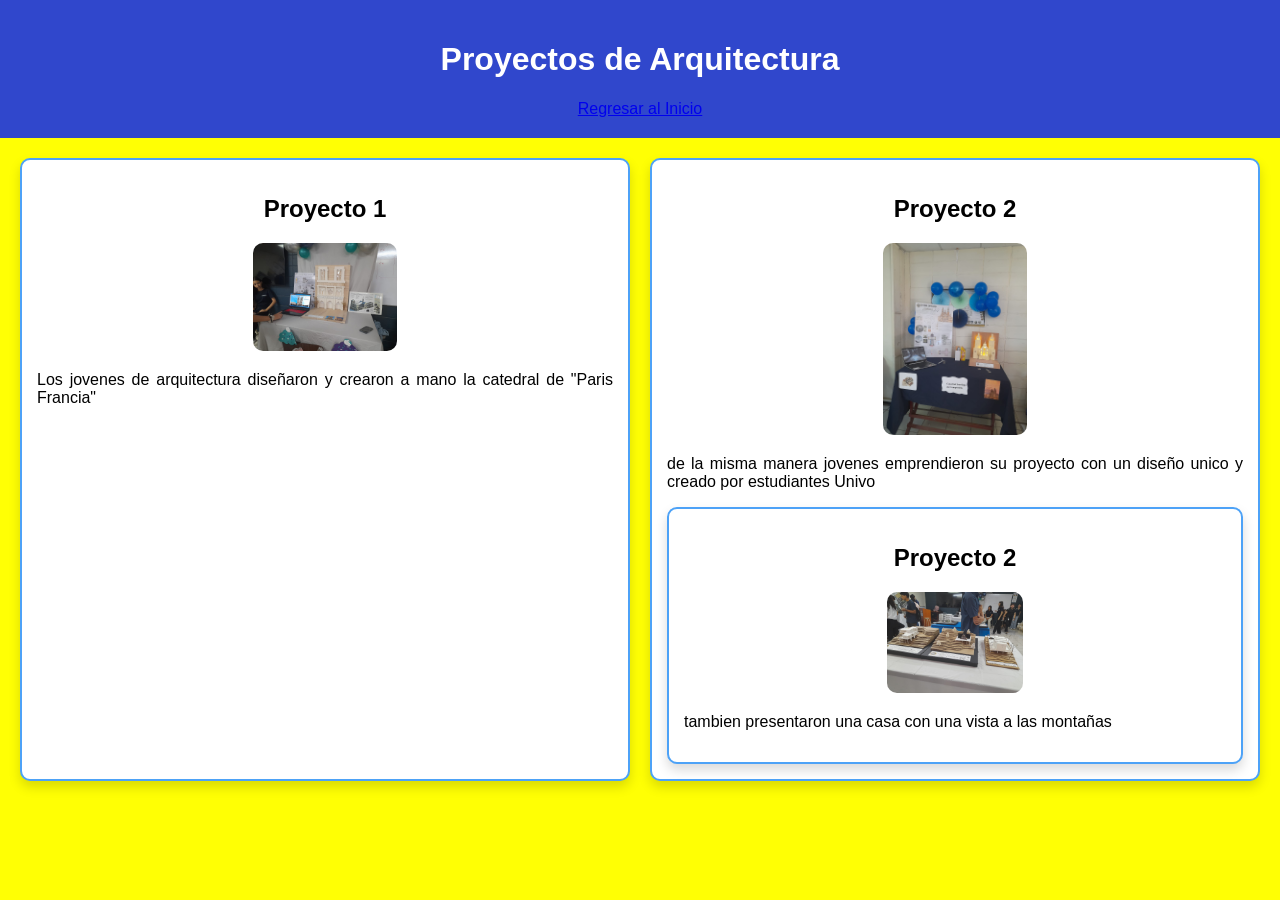
==== views/arquitectura.html @ c779b688 "Final" ====
<!DOCTYPE html>
<html lang="es">
<head>
    <meta charset="UTF-8">
    <meta name="viewport" content="width=device-width, initial-scale=1.0">
    <title>Arquitectura - Proyectos FIA</title>
    <link rel="stylesheet" href="../style.css">
</head>
<body>
    <header>
        <h1>Proyectos de Arquitectura</h1>
        <a href="../index.html">Regresar al Inicio</a>
    </header>
    <section class="contenido">
        <div class="tarjeta" onclick="mostrarInformacion('Proyecto A1', 'Descripción...', './images/proyectoA1.png')">
            <h2>Proyecto 1</h2>
            <img src="../images/Arquitectura.jpeg" alt="Proyecto A1">
            <p>Los jovenes de arquitectura diseñaron y crearon a mano la catedral de "Paris Francia"</p>
        </div>
        <div class="tarjeta" onclick="mostrarInformacion('Proyecto A1', 'Descripción...', './images/proyectoA1.png')">
            <h2>Proyecto 2</h2>
            <img src="../images/arquitectura1.jpeg" alt="Proyecto A1">
            <p>de la misma manera jovenes emprendieron su proyecto con un diseño unico y creado por estudiantes Univo</p>

            <div class="tarjeta" onclick="mostrarInformacion('Proyecto A1', 'Descripción...', './images/proyectoA1.png')">
                <h2>Proyecto 2</h2>
                <img src="../images/arquitectura3.jpeg " alt="Proyecto A1">
                <p> tambien presentaron una casa con una vista a las montañas</p>
        </div>
    </section>
    <script src="../controlar.js"></script>
</body>
</html>
---- style.css ----
body {
    font-family: 'Poppins', sans-serif;
    background-color: #ffff04;
    margin: 0;
    padding: 0;
}

header {
    background-color: #3047cc;
    color: white;
    padding: 20px 0;
    text-align: center;
}

.Logo {
    float: right;
    margin-right: 10px; 
    margin-top: -90px;
    margin-right: 0px;
}

header nav ul {
    list-style: none;
    padding: 10px;
    margin: 0;
    text-align: center;
}

header nav ul li {
    display: inline-block;
    margin: 0 15px;
}

header nav ul li a {
    color: white;
    text-decoration: none;
    font-weight: bold;
}

#inicio {
    padding: 20px;
    background-color: #2f9dec;
    text-align: center;
    margin: 20px 0;
}

#carreras {
    padding: 20px;
}

.contenido {
    display: grid;
    grid-template-columns: repeat(auto-fit, minmax(250px, 1fr));
    gap: 20px;
    padding: 20px;
}

.tarjeta {
    border: 2px solid #4da2f7;
    border-radius: 10px;
    background-color: white;
    text-align: center;
    box-shadow: 0 6px 12px rgba(0, 0, 0, 0.15);
    padding: 15px;
    transition: transform 0.3s, box-shadow 0.3s;
}

.tarjeta p {
    text-align: justify;
}

.tarjeta img {
    width: 25%;
    border-radius: 10px;
}

.tarjeta:hover {
    transform: translateY(-10px);
    box-shadow: 0 10px 20px rgba(0, 0, 0, 0.25);
}

.boton {
    display: inline-block;
    padding: 10px 20px;
    margin-top: 10px;
    background-color: #4CAF50;
    color: white;
    text-decoration: none;
    border-radius: 5px;
    transition: background-color 0.3s;
}

.boton:hover {
    background-color: #3566cf;
}

.modal {
    display: none;
    position: fixed;
    top: 0;
    left: 0;
    width: 100%;
    height: 100%;
    background: rgba(0, 0, 0, 0.8);
    z-index: 1000;
}

.modal-contenido {
    background: rgb(188, 27, 27);
    padding: 20px;
    border-radius: 10px;
    max-width: 500px;
    margin: 10% auto;
    text-align: center;
}

.cerrar {
    float: right;
    cursor: pointer;
    font-size: 20px;
}

footer {
    text-align: center;
    background-color: #3988f6;
    color: white;
    padding: 10px;
}
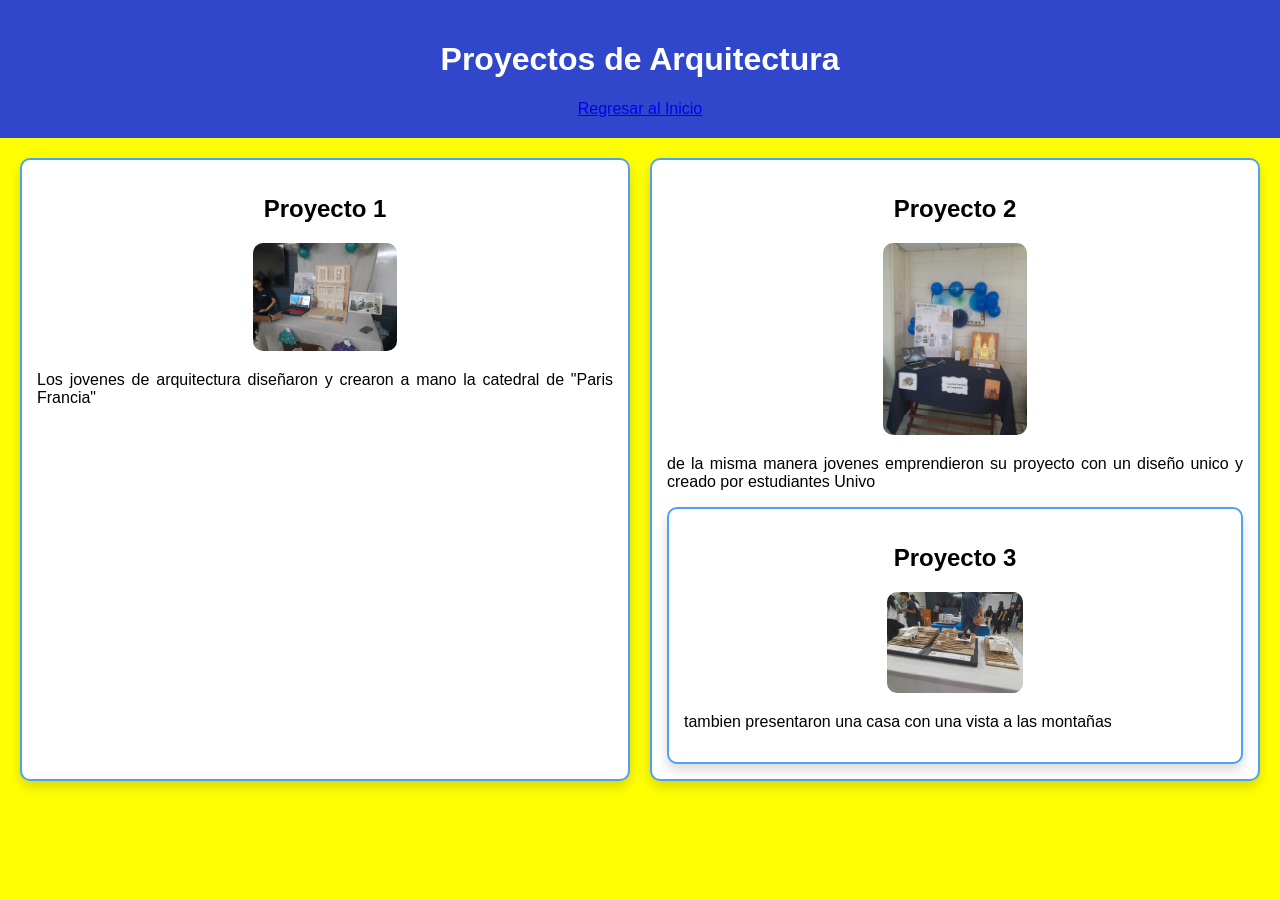
==== commit e516c2ba: "Update arquitectura.html" ====
--- a/views/arquitectura.html
+++ b/views/arquitectura.html
@@ -23,11 +23,11 @@
             <p>de la misma manera jovenes emprendieron su proyecto con un diseño unico y creado por estudiantes Univo</p>
 
             <div class="tarjeta" onclick="mostrarInformacion('Proyecto A1', 'Descripción...', './images/proyectoA1.png')">
-                <h2>Proyecto 2</h2>
+                <h2>Proyecto 3</h2>
                 <img src="../images/arquitectura3.jpeg " alt="Proyecto A1">
                 <p> tambien presentaron una casa con una vista a las montañas</p>
         </div>
     </section>
     <script src="../controlar.js"></script>
 </body>
-</html>+</html>
